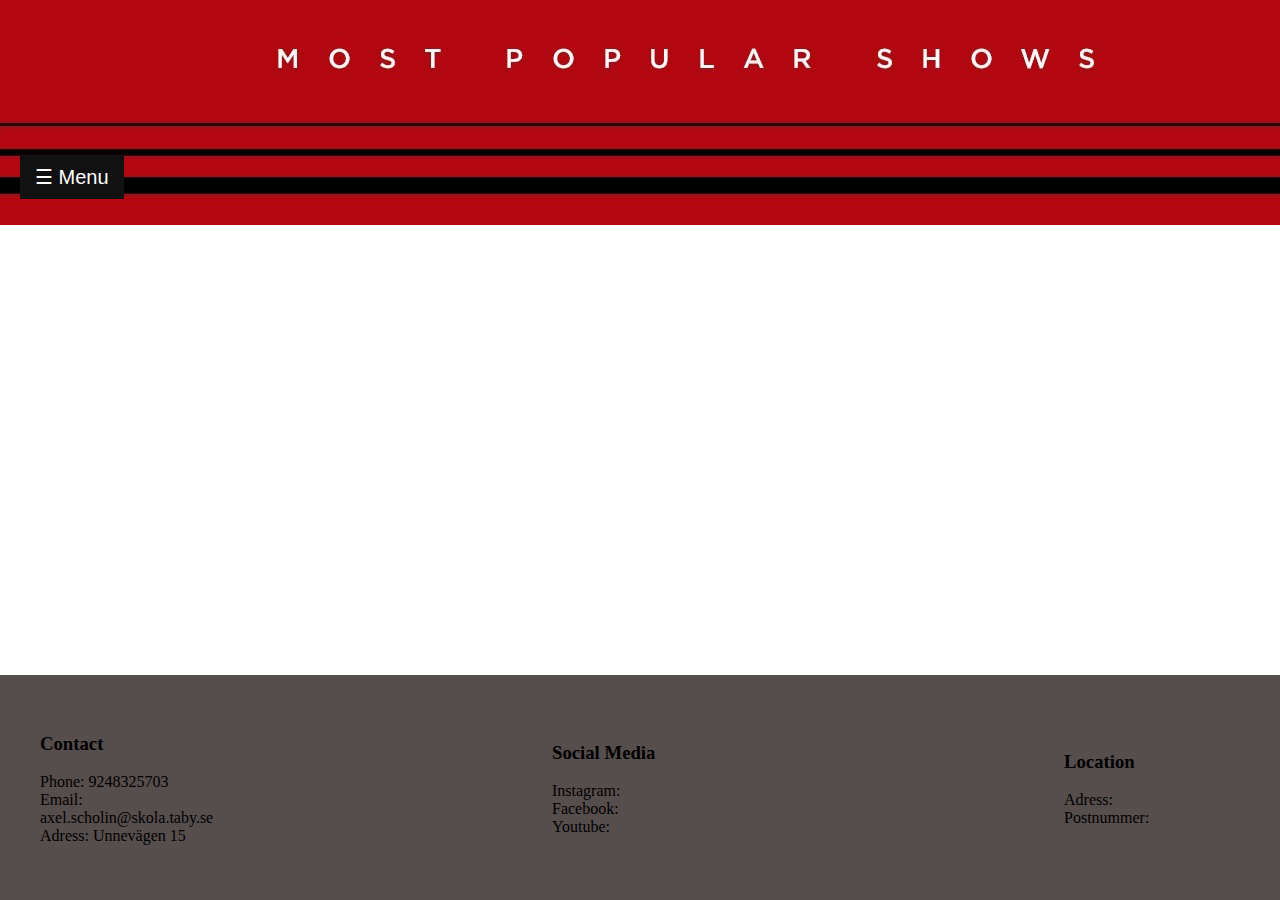
==== index.html @ 84f095a0 "Version 0.1" ====
<head>
    <link rel="stylesheet" href="style.css">
</head>
<body>
    <header>
      <nav>
        
        <div id="mySidebar" class="sidebar">
            
            <a href="javascript:void(0)" class="closebtn" id="closeBtn">&times;</a>
            <a href="#">About</a>
            <a href="#">Services</a>
            <a href="#">Clients</a>
            <a href="#">Contact</a>
          </div>
          
          <div id="main">
            <button class="menubtn" id="menuBtn">&#9776; Menu</button>
            <script src="script.js"></script>
          </div>
      </nav>  
    </header>
    <main>

    </main>
    <footer>
        <div id="Contact">
        <ul>
            <h3>Contact</h3>
            <li>Phone: 9248325703</li>
            <li>Email: axel.scholin@skola.taby.se</li>
            <li>Adress: Unnevägen 15</li>
        </ul>
    </div>
    <div id="Socialmedia">
        <ul>
            <h3>Social Media</h3>
            <li>Instagram: </li>
            <li>Facebook: </li>
            <li>Youtube: </li>
        </ul>
    </div>
    <div id="Location">
        <ul>
            <h3>Location</h3>
            <li>Adress: </li>
            <li>Postnummer: </li>
        </ul>
    </div>
    </footer>
</body>
---- style.css ----
body{
    margin-top: 0;
    margin-left: 0;
    margin: 0;
}
header{

    height: 25vh;
    background-image: url("Netflix_header.jpg");
}
/* The sidebar menu */
.sidebar {
    height: 100%; /* 100% Full-height */
    width: 0; /* 0 width - change this with JavaScript */
    position: fixed; /* Stay in place */
    z-index: 1; /* Stay on top */
    top: 0;
    left: 0;
    background-color: #111; /* Black*/
    overflow-x: hidden; /* Disable horizontal scroll */
    padding-top: 10vh; /* Place content 60px from the top */
    transition: 0.5s; /* 0.5 second transition effect to slide in the sidebar */
  }
  
  /* The sidebar links */
  .sidebar a {
    padding: 8px 8px 8px 32px;
    text-decoration: none;
    font-size: 25px;
    color: #818181;
    display: block;
    transition: 0.3s;
  }
  
  /* When you mouse over the navigation links, change their color */
  .sidebar a:hover {
    color: #f1f1f1;
  }
  
  /* Position and style the close button (top right corner) */
  .sidebar .closebtn {
    position: absolute;
    top: 0;
    right: 2vw;
    font-size: 36px;
    margin-left: 10vw;
  }
  
  /* The button used to open the sidebar */
  .menubtn {
    font-size: 20px;
    cursor: pointer;
    background-color: #111;
    color: white;
    padding: 10px 15px;
    border: none;
  }
  
  .menubtn:hover {
    background-color: #444;
  }
  
  /* Style page content - use this if you want to push the page content to the right when you open the side navigation */
  #main {
    padding: 20px;
  }
  
  /* On smaller screens, where height is less than 450px, change the style of the sidenav (less padding and a smaller font size) */
  @media screen and (max-height: 450px) {
    .sidebar {padding-top: 15px;}
    .sidebar a {font-size: 18px;}
  }
nav{
    padding-top: 15vh;
}
nav ul{
    list-style-type: none;
    margin: 0;
    padding: 0;
    overflow: hidden;
}
    
nav li {
    float: left;
}
        
nav li a {
    display: block;
    color: aliceblue;
    text-align: center;
    padding: 14px 18vw;
    text-decoration: none;
    font-size: large;
}
        
nav li a:hover {
    background-color: #564d4d;
}

main{
    height: 50vh;
}

footer{
    list-style: none;
    display: flex; /* Lägg till flexbox-layout */
    justify-content: space-between; /* Placera elementen jämnt mellanrum */
    align-items: center; /* Centrera vertikalt */
    background-color: #564d4d;
    height: 25vh;
}
footer ul{
    list-style: none;
}
#Contact {
    width: 20vw;
}
#Socialmedia{
    width: 20vw;
}
#Location {
    width: 20vw;
}
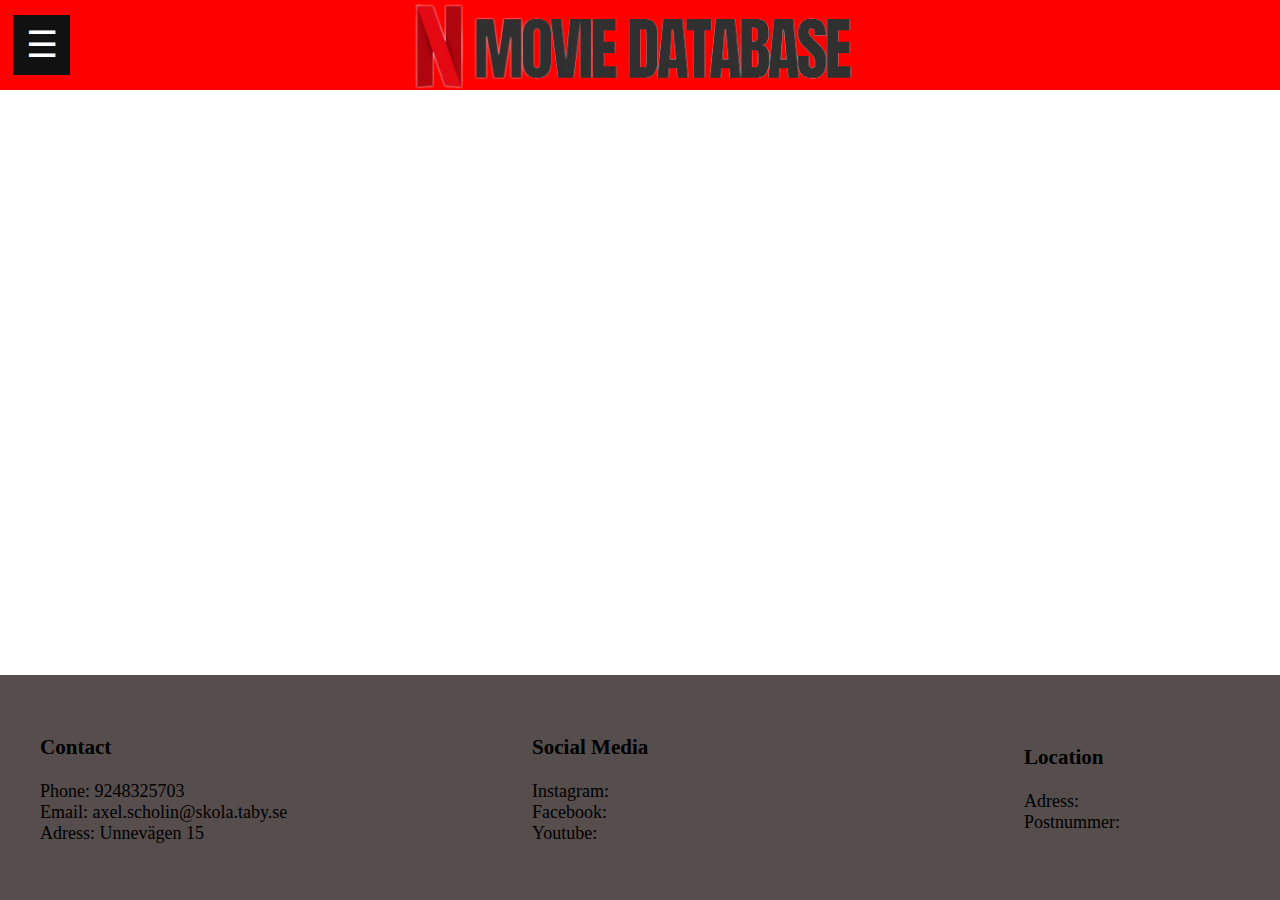
==== commit 7039a1f5: "Version 0.2.4(Birds)" ====
--- a/index.html
+++ b/index.html
@@ -1,5 +1,6 @@
 <head>
     <link rel="stylesheet" href="style.css">
+    <meta name="viewport" content="width=device-width, initial-scale=1">
 </head>
 <body>
     <header>
@@ -15,10 +16,13 @@
           </div>
           
           <div id="main">
-            <button class="menubtn" id="menuBtn">&#9776; Menu</button>
+            <button class="menubtn" id="menuBtn">&#9776;</button>
             <script src="script.js"></script>
+            <img src="Netflixdatabaselogo-removebg-preview (2).png" alt="Netflix Movie Database">
           </div>
-      </nav>  
+          
+      </nav> 
+      
     </header>
     <main>
 
--- a/style.css
+++ b/style.css
@@ -1,12 +1,19 @@
 body{
-    margin-top: 0;
-    margin-left: 0;
     margin: 0;
 }
 header{
+  display: flex; /* Lägg till flexbox-layout */
+  justify-content: space-between; /* Placera elementen jämnt mellanrum */
+  align-items: center; /* Centrera vertikalt */
+    height: 10vh;
+    background-color: red;
+}
 
-    height: 25vh;
-    background-image: url("Netflix_header.jpg");
+nav{
+  display: flex;
+  justify-content: center;
+  align-items: center;
+  width: calc(100% - 1vw);
 }
 /* The sidebar menu */
 .sidebar {
@@ -48,11 +55,14 @@
   
   /* The button used to open the sidebar */
   .menubtn {
-    font-size: 20px;
+    margin-right: 10vw;
+    left: 1vw;
+    position: absolute;
+    font-size: 4vh;
     cursor: pointer;
     background-color: #111;
     color: white;
-    padding: 10px 15px;
+    padding: 1vh 1vw;
     border: none;
   }
   
@@ -62,43 +72,22 @@
   
   /* Style page content - use this if you want to push the page content to the right when you open the side navigation */
   #main {
-    padding: 20px;
+    display: flex;
+    justify-content: center;
+    align-items: center;
+    padding:1vh;
   }
   
+  #main img{
+    width:auto;
+    height:10vh;
+    }
+  
   /* On smaller screens, where height is less than 450px, change the style of the sidenav (less padding and a smaller font size) */
-  @media screen and (max-height: 450px) {
-    .sidebar {padding-top: 15px;}
-    .sidebar a {font-size: 18px;}
-  }
-nav{
-    padding-top: 15vh;
-}
-nav ul{
-    list-style-type: none;
-    margin: 0;
-    padding: 0;
-    overflow: hidden;
-}
-    
-nav li {
-    float: left;
-}
-        
-nav li a {
-    display: block;
-    color: aliceblue;
-    text-align: center;
-    padding: 14px 18vw;
-    text-decoration: none;
-    font-size: large;
-}
-        
-nav li a:hover {
-    background-color: #564d4d;
-}
+
 
 main{
-    height: 50vh;
+    height: 65vh;
 }
 
 footer{
@@ -108,16 +97,26 @@
     align-items: center; /* Centrera vertikalt */
     background-color: #564d4d;
     height: 25vh;
+    font-size: 2vh;
+    width: 100vw;
+    margin:0;
 }
 footer ul{
+  width: 20vw;
     list-style: none;
 }
-#Contact {
-    width: 20vw;
+
+@media screen and (max-width: 670px) {
+header{
+  background-color: aqua;
 }
-#Socialmedia{
-    width: 20vw;
+footer {
+  flex-direction: column;
+  align-items:flex-start;
+  height: auto;
 }
-#Location {
-    width: 20vw;
-}+footer ul{
+  width: auto;
+}
+
+  }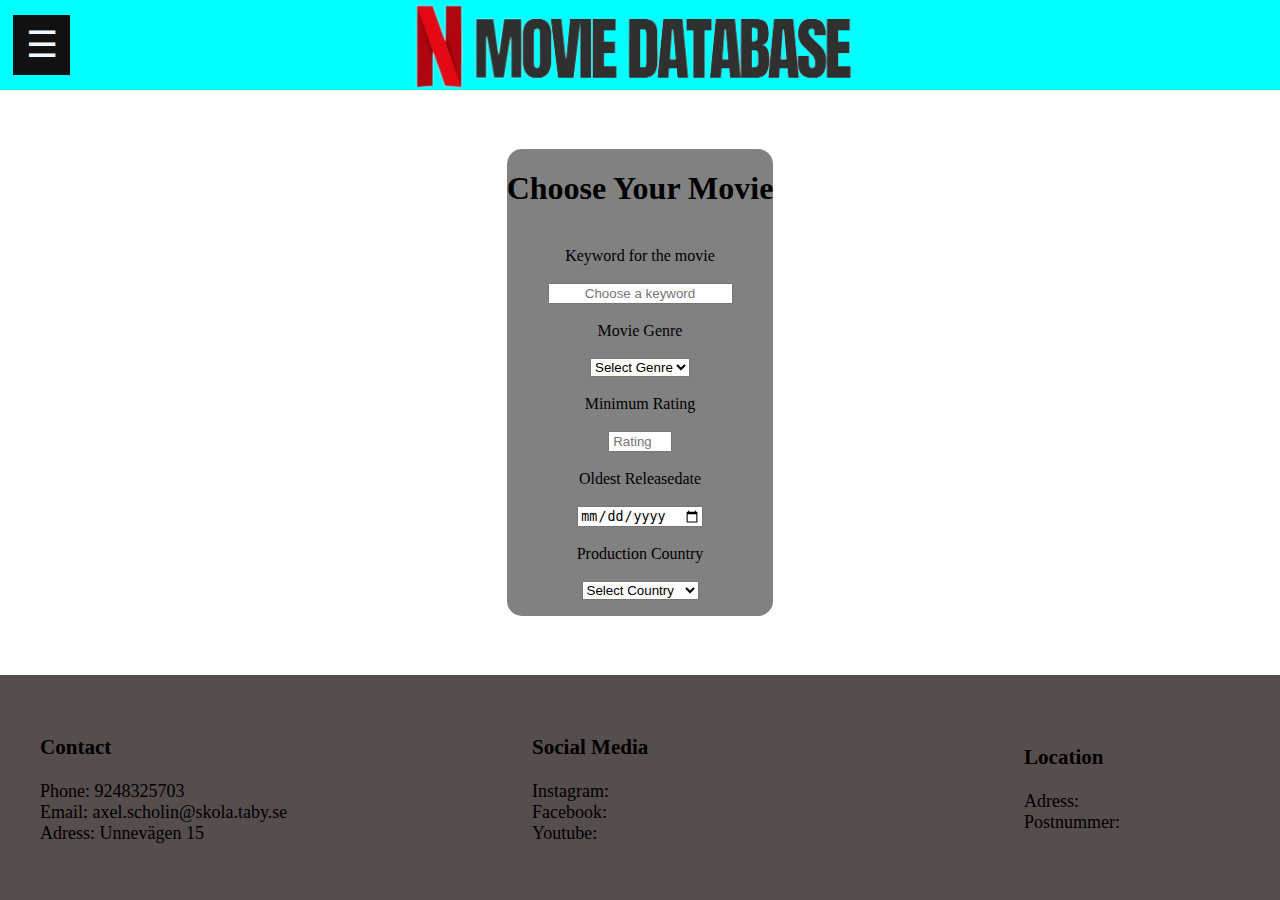
==== commit a68a3a0d: "Version 0.2 (API)" ====
--- a/index.html
+++ b/index.html
@@ -1,6 +1,7 @@
 <head>
     <link rel="stylesheet" href="style.css">
     <meta name="viewport" content="width=device-width, initial-scale=1">
+    <script src="api.js"></script>
 </head>
 <body>
     <header>
@@ -19,13 +20,78 @@
             <button class="menubtn" id="menuBtn">&#9776;</button>
             <script src="script.js"></script>
             <img src="Netflixdatabaselogo-removebg-preview (2).png" alt="Netflix Movie Database">
+            
           </div>
           
       </nav> 
       
     </header>
     <main>
+        <div id="movie">
+            <div id="movieform">
+                <form>
+                    <h1>Choose Your Movie</h1>
+                    <br>
+                    <label for="keyword">Keyword for the movie</label>
+                    <br>
+                    <br>
+                    <input type="text" id="keyword" placeholder="Choose a keyword">
+                    <br>
+                    <br>
+                    <label for="genre">Movie Genre</label>
+                    <br>
+                    <br>
+                    <select name="Genre" id="genre">
+                        <option value="Select">Select Genre</option>
+                        <option value="comedy">Comedy</option>
+                        <option value="horror">Horror</option>
+                        <option value="romance">Romance</option>
+                        <option value="thriller">Thriller</option>
+                        <option value="sci-fi">Sci-fi</option>
+                        <option value="drama">Drama</option>
+                        <option value="action">Action</option>
+                        <option value="adventure">Adventure</option>
+                        <option value="fantasy">Fantasy</option>
+                        <option value="family">Family</option>
+                        <option value="musical">Musical</option>
+                        <option value="history">History</option>
+                    </select>
+                    <br>
+                    <br>
+                    <label for="number">Minimum Rating</label>
+                    <br>
+                    <br>
+                    <input type="number" id="rating" name="rating" placeholder="Rating" min="1.0" max="9.9">
+                    <br>
+                    <br>
+                    <label for="date">Oldest Releasedate</label>
+                    <br>
+                    <br>
+                    <input type="date" id="release" placeholder="Oldest Release Date">
+                    <br>
+                    <br>
+                    <label for="Country">Production Country</label>
+                    <br>
+                    <br>
+                    <select name="country" id="country">
+                        <option value="Select">Select Country</option>
+                        <option value="se">Sweden</option>
+                        <option value="us">Untited States</option>
+                        <option value="gb">United Kingdom</option>
+                        <option value="ca">Canada</option>
+                        <option value="de">Germany</option>
+                        <option value="fr">France</option>
+                        <option value="it">Italy</option>
+                        <option value="cn">China</option>
+                        <option value="in">India</option>
 
+                    </select>
+
+                </form>
+            </div>
+            <div id="movieresult">
+            </div>
+        </div>
     </main>
     <footer>
         <div id="Contact">
--- a/style.css
+++ b/style.css
@@ -6,7 +6,7 @@
   justify-content: space-between; /* Placera elementen jämnt mellanrum */
   align-items: center; /* Centrera vertikalt */
     height: 10vh;
-    background-color: red;
+    background-color: aqua;
 }
 
 nav{
@@ -41,7 +41,7 @@
   
   /* When you mouse over the navigation links, change their color */
   .sidebar a:hover {
-    color: #f1f1f1;
+    color: aliceblue;
   }
   
   /* Position and style the close button (top right corner) */
@@ -61,7 +61,7 @@
     font-size: 4vh;
     cursor: pointer;
     background-color: #111;
-    color: white;
+    color: aliceblue;
     padding: 1vh 1vw;
     border: none;
   }
@@ -71,7 +71,7 @@
   }
   
   /* Style page content - use this if you want to push the page content to the right when you open the side navigation */
-  #main {
+  #main{
     display: flex;
     justify-content: center;
     align-items: center;
@@ -87,7 +87,7 @@
 
 
 main{
-    height: 65vh;
+    height: auto;
 }
 
 footer{
@@ -106,10 +106,11 @@
     list-style: none;
 }
 
+#main h1{
+  opacity: 0;
+}
+
 @media screen and (max-width: 670px) {
-header{
-  background-color: aqua;
-}
 footer {
   flex-direction: column;
   align-items:flex-start;
@@ -118,5 +119,29 @@
 footer ul{
   width: auto;
 }
+#main img{
+  width:70vw;
+}
+  }
 
-  }+#movie{
+  display: flex;
+  align-items: center; /* Centrerar vertikalt */
+  justify-content: center; /* Centrerar horisontellt */
+  height: 65vh; 
+}
+#movieform{
+    background-color: #818181 ;
+    display: flex;
+    align-items:center;
+    text-align: center;
+    width: fit-content;
+    height: fit-content;
+    margin: 0 auto;
+    margin-top: 0 auto;
+    border-radius: 15px;
+    max-height: 65vh;
+}
+#movieform ::placeholder{
+  text-align: center;
+}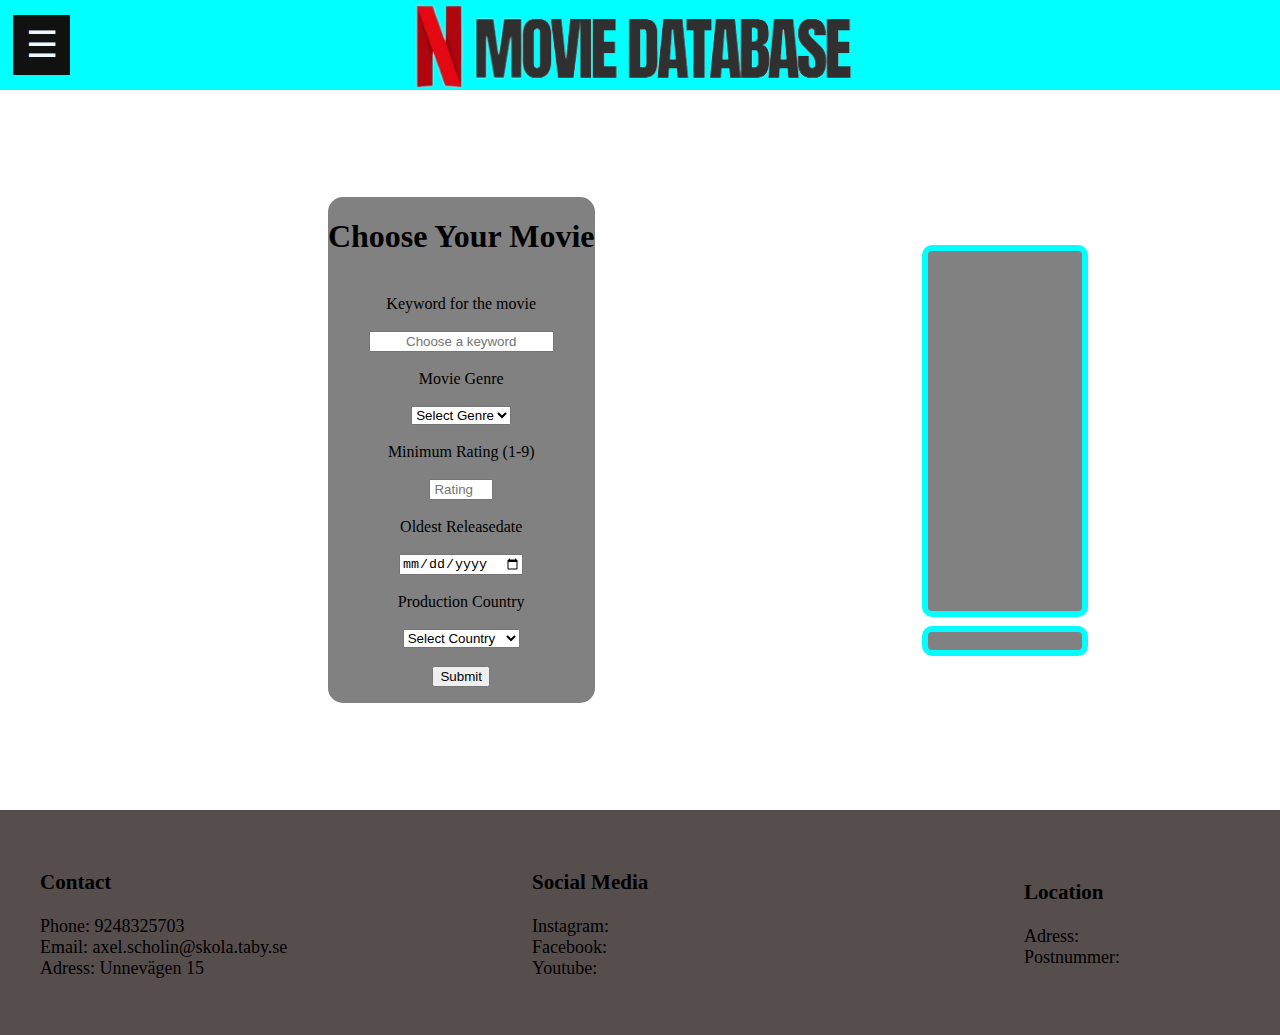
==== commit f343c844: "Version 0.2.1(API)" ====
--- a/index.html
+++ b/index.html
@@ -1,3 +1,4 @@
+<html>
 <head>
     <link rel="stylesheet" href="style.css">
     <meta name="viewport" content="width=device-width, initial-scale=1">
@@ -29,7 +30,7 @@
     <main>
         <div id="movie">
             <div id="movieform">
-                <form>
+                <form id="form">
                     <h1>Choose Your Movie</h1>
                     <br>
                     <label for="keyword">Keyword for the movie</label>
@@ -58,7 +59,7 @@
                     </select>
                     <br>
                     <br>
-                    <label for="number">Minimum Rating</label>
+                    <label for="number">Minimum Rating (1-9)</label>
                     <br>
                     <br>
                     <input type="number" id="rating" name="rating" placeholder="Rating" min="1.0" max="9.9">
@@ -86,11 +87,24 @@
                         <option value="in">India</option>
 
                     </select>
+                    <br>
+                    <br>
+                    <input type="submit" value="Submit">
 
                 </form>
+
+            </div>
+            <div id="search">
+                <img src="" alt="" id="searching">
             </div>
             <div id="movieresult">
+                <div class="movieposter">
+                </div>
+                <div id="title">
+                    <h2></h2>
+                </div>
             </div>
+
         </div>
     </main>
     <footer>
@@ -118,4 +132,5 @@
         </ul>
     </div>
     </footer>
-</body>+</body>
+</html>--- a/style.css
+++ b/style.css
@@ -1,5 +1,6 @@
 body{
     margin: 0;
+    overflow-x: hidden;
 }
 header{
   display: flex; /* Lägg till flexbox-layout */
@@ -88,6 +89,7 @@
 
 main{
     height: auto;
+    overflow-x: hidden;
 }
 
 footer{
@@ -122,26 +124,82 @@
 #main img{
   width:70vw;
 }
+#movie{
+  justify-content: space-between;
+  flex-direction: column;
+  align-items:flex-start;
+}
+main{
+  height:fit-content;
+  overflow: scroll;
+  overflow-x: hidden;
+}
+#movieform{
+  margin-top: 5vh;
+  height: fit-content;
+}
+#movieresult{
+  flex-wrap: wrap;
+  display:flex;
+}
+#title{
+  margin:0;
+  flex:1;
+}
   }
 
 #movie{
   display: flex;
   align-items: center; /* Centrerar vertikalt */
-  justify-content: center; /* Centrerar horisontellt */
-  height: 65vh; 
+  justify-content: space-between; /* Centrerar horisontellt */
+  height: 80vh; 
 }
 #movieform{
     background-color: #818181 ;
-    display: flex;
-    align-items:center;
     text-align: center;
     width: fit-content;
     height: fit-content;
-    margin: 0 auto;
+    margin: auto;
     margin-top: 0 auto;
     border-radius: 15px;
-    max-height: 65vh;
 }
 #movieform ::placeholder{
   text-align: center;
+}
+.movieposter{
+  margin-right: 15vw;
+  background-color: #818181;
+  height:40vh;
+  min-width:12vw;
+  max-width: max-content;
+  border-style: solid;
+  border-color: aqua;
+  border-radius: 10px;
+  border-width: 0.5vw;
+}
+.movieposter img{
+  height: 40vh;
+}
+#movieresult{
+  justify-content: space-between;
+  flex-direction: column;
+  align-items:flex-start;
+  width: min-content;
+}
+#title{
+  color:aliceblue;
+  text-align: center;
+  background-color:#818181;
+  min-width: 12vw;
+  width:fit-content;
+  min-height: 2vh;
+  border-style: solid;
+  border-color: aqua;
+  border-radius: 10px;
+  border-width: 0.5vw;
+  margin-top: 1vh;
+  max-width: 12vw;
+}
+#title h2{
+  font-size: 2vh;
 }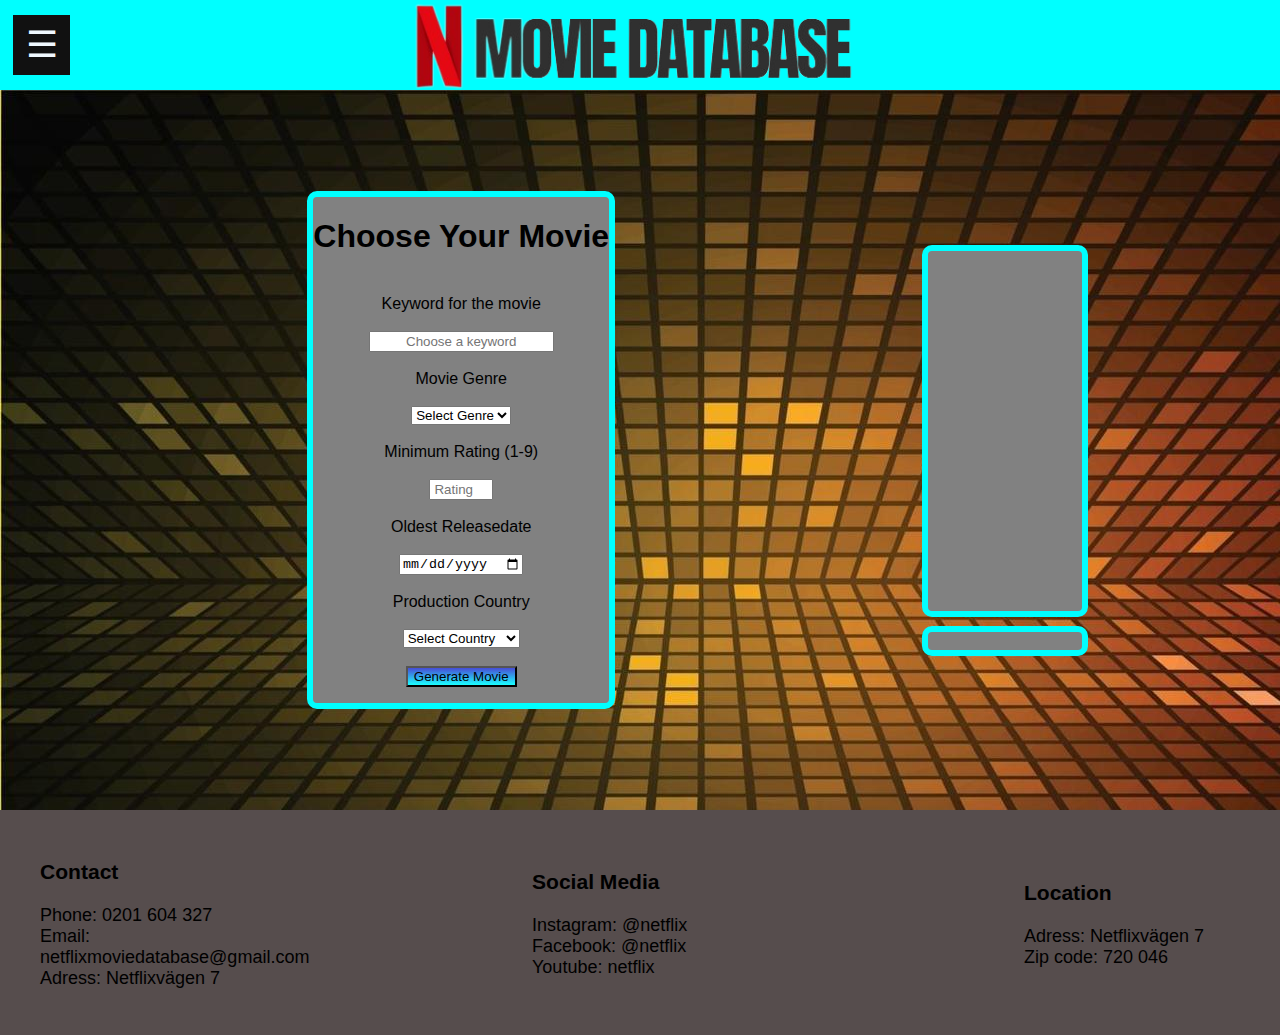
==== commit 2adc375c: "Version 0.3 (background)" ====
--- a/index.html
+++ b/index.html
@@ -1,5 +1,6 @@
 <html>
 <head>
+    <link href="https://fonts.cdnfonts.com/css/bebas-neue" rel="stylesheet">
     <link rel="stylesheet" href="style.css">
     <meta name="viewport" content="width=device-width, initial-scale=1">
     <script src="api.js"></script>
@@ -43,7 +44,7 @@
                     <br>
                     <br>
                     <select name="Genre" id="genre">
-                        <option value="Select">Select Genre</option>
+                        <option value="">Select Genre</option>
                         <option value="comedy">Comedy</option>
                         <option value="horror">Horror</option>
                         <option value="romance">Romance</option>
@@ -75,7 +76,7 @@
                     <br>
                     <br>
                     <select name="country" id="country">
-                        <option value="Select">Select Country</option>
+                        <option value="">Select Country</option>
                         <option value="se">Sweden</option>
                         <option value="us">Untited States</option>
                         <option value="gb">United Kingdom</option>
@@ -89,13 +90,10 @@
                     </select>
                     <br>
                     <br>
-                    <input type="submit" value="Submit">
+                    <input type="submit" value="Generate Movie" id="submit">
 
                 </form>
 
-            </div>
-            <div id="search">
-                <img src="" alt="" id="searching">
             </div>
             <div id="movieresult">
                 <div class="movieposter">
@@ -111,24 +109,24 @@
         <div id="Contact">
         <ul>
             <h3>Contact</h3>
-            <li>Phone: 9248325703</li>
-            <li>Email: axel.scholin@skola.taby.se</li>
-            <li>Adress: Unnevägen 15</li>
+            <li>Phone: 0201 604 327</li>
+            <li>Email: netflixmoviedatabase@gmail.com</li>
+            <li>Adress: Netflixvägen 7</li>
         </ul>
     </div>
     <div id="Socialmedia">
         <ul>
             <h3>Social Media</h3>
-            <li>Instagram: </li>
-            <li>Facebook: </li>
-            <li>Youtube: </li>
+            <li>Instagram: @netflix</li>
+            <li>Facebook: @netflix</li>
+            <li>Youtube: netflix</li>
         </ul>
     </div>
     <div id="Location">
         <ul>
             <h3>Location</h3>
-            <li>Adress: </li>
-            <li>Postnummer: </li>
+            <li>Adress: Netflixvägen 7</li>
+            <li>Zip code: 720 046</li>
         </ul>
     </div>
     </footer>
--- a/style.css
+++ b/style.css
@@ -1,4 +1,6 @@
+@import url('https://fonts.cdnfonts.com/css/bebas-neue');
 body{
+  font-family: 'Bebas Neue', sans-serif;
     margin: 0;
     overflow-x: hidden;
 }
@@ -88,6 +90,7 @@
 
 
 main{
+  background-image: url(moviebackground.jpg);
     height: auto;
     overflow-x: hidden;
 }
@@ -138,13 +141,13 @@
   margin-top: 5vh;
   height: fit-content;
 }
-#movieresult{
-  flex-wrap: wrap;
-  display:flex;
+div#movieresult {
+  flex-direction: row;
 }
 #title{
   margin:0;
   flex:1;
+  max-width: 100vw;
 }
   }
 
@@ -161,7 +164,10 @@
     height: fit-content;
     margin: auto;
     margin-top: 0 auto;
-    border-radius: 15px;
+    border-style: solid;
+    border-color: aqua;
+    border-radius: 10px;
+    border-width: 0.5vw;
 }
 #movieform ::placeholder{
   text-align: center;
@@ -181,6 +187,7 @@
   height: 40vh;
 }
 #movieresult{
+  display: flex;
   justify-content: space-between;
   flex-direction: column;
   align-items:flex-start;
@@ -202,4 +209,10 @@
 }
 #title h2{
   font-size: 2vh;
+}
+#submit{
+  background-image:linear-gradient( #474cd6, #1BFFFF);
+}
+#submit:hover{
+  background-image:linear-gradient( #252773, #0dbcbc);
 }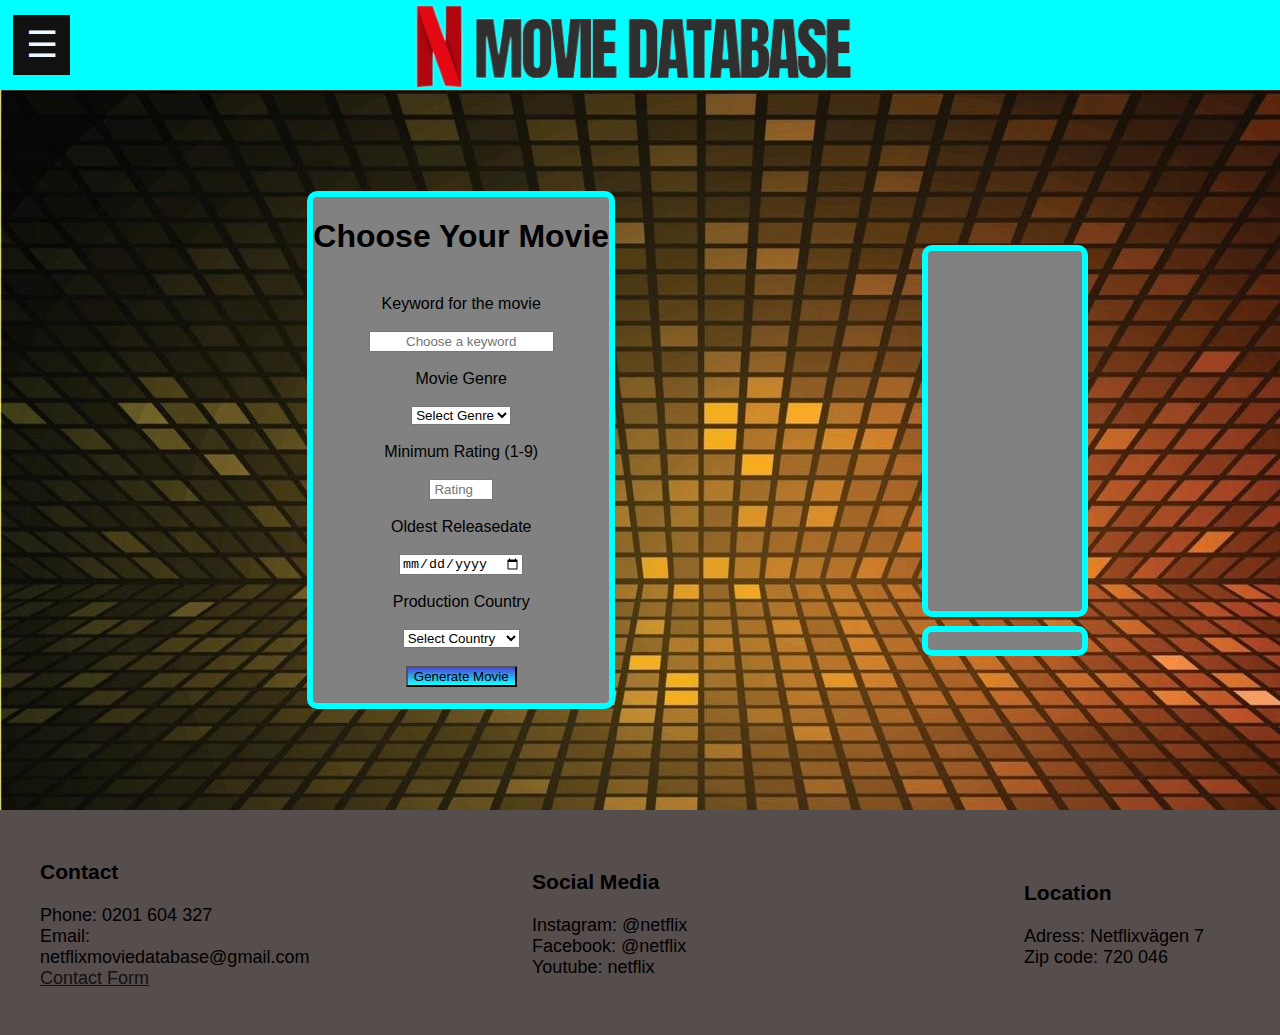
==== commit cdf78f96: "Version 0.5 (contactform)" ====
--- a/index.html
+++ b/index.html
@@ -1,134 +1,138 @@
 <html>
-<head>
-    <link href="https://fonts.cdnfonts.com/css/bebas-neue" rel="stylesheet">
-    <link rel="stylesheet" href="style.css">
-    <meta name="viewport" content="width=device-width, initial-scale=1">
+  <head>
+    <link href="https://fonts.cdnfonts.com/css/bebas-neue" rel="stylesheet" />
+    <link rel="stylesheet" href="style.css" />
+    <meta name="viewport" content="width=device-width, initial-scale=1" />
     <script src="api.js"></script>
-</head>
-<body>
+    <title>Movie Generator</title>
+  </head>
+  <body>
     <header>
       <nav>
-        
         <div id="mySidebar" class="sidebar">
-            
-            <a href="javascript:void(0)" class="closebtn" id="closeBtn">&times;</a>
-            <a href="#">About</a>
-            <a href="#">Services</a>
-            <a href="#">Clients</a>
-            <a href="#">Contact</a>
-          </div>
-          
-          <div id="main">
-            <button class="menubtn" id="menuBtn">&#9776;</button>
-            <script src="script.js"></script>
-            <img src="Netflixdatabaselogo-removebg-preview (2).png" alt="Netflix Movie Database">
-            
-          </div>
-          
-      </nav> 
-      
+          <a href="javascript:void(0)" class="closebtn" id="closeBtn"
+            >&times;</a
+          >
+          <a href="index.html">Movie Generator</a>
+          <a href="moviesearch.html">Movie Search</a>
+          <a href="Contact.html">Contact</a>
+          <a href="#"></a>
+        </div>
+
+        <div id="main">
+          <button class="menubtn" id="menuBtn">&#9776;</button>
+          <script src="script.js"></script>
+          <a href="index.html"
+            ><img
+              src="Netflixdatabaselogo-removebg-preview (2).png"
+              alt="Netflix Movie Database"
+          /></a>
+        </div>
+      </nav>
     </header>
     <main>
-        <div id="movie">
-            <div id="movieform">
-                <form id="form">
-                    <h1>Choose Your Movie</h1>
-                    <br>
-                    <label for="keyword">Keyword for the movie</label>
-                    <br>
-                    <br>
-                    <input type="text" id="keyword" placeholder="Choose a keyword">
-                    <br>
-                    <br>
-                    <label for="genre">Movie Genre</label>
-                    <br>
-                    <br>
-                    <select name="Genre" id="genre">
-                        <option value="">Select Genre</option>
-                        <option value="comedy">Comedy</option>
-                        <option value="horror">Horror</option>
-                        <option value="romance">Romance</option>
-                        <option value="thriller">Thriller</option>
-                        <option value="sci-fi">Sci-fi</option>
-                        <option value="drama">Drama</option>
-                        <option value="action">Action</option>
-                        <option value="adventure">Adventure</option>
-                        <option value="fantasy">Fantasy</option>
-                        <option value="family">Family</option>
-                        <option value="musical">Musical</option>
-                        <option value="history">History</option>
-                    </select>
-                    <br>
-                    <br>
-                    <label for="number">Minimum Rating (1-9)</label>
-                    <br>
-                    <br>
-                    <input type="number" id="rating" name="rating" placeholder="Rating" min="1.0" max="9.9">
-                    <br>
-                    <br>
-                    <label for="date">Oldest Releasedate</label>
-                    <br>
-                    <br>
-                    <input type="date" id="release" placeholder="Oldest Release Date">
-                    <br>
-                    <br>
-                    <label for="Country">Production Country</label>
-                    <br>
-                    <br>
-                    <select name="country" id="country">
-                        <option value="">Select Country</option>
-                        <option value="se">Sweden</option>
-                        <option value="us">Untited States</option>
-                        <option value="gb">United Kingdom</option>
-                        <option value="ca">Canada</option>
-                        <option value="de">Germany</option>
-                        <option value="fr">France</option>
-                        <option value="it">Italy</option>
-                        <option value="cn">China</option>
-                        <option value="in">India</option>
-
-                    </select>
-                    <br>
-                    <br>
-                    <input type="submit" value="Generate Movie" id="submit">
-
-                </form>
-
-            </div>
-            <div id="movieresult">
-                <div class="movieposter">
-                </div>
-                <div id="title">
-                    <h2></h2>
-                </div>
-            </div>
-
+      <div id="movie">
+        <div id="movieform">
+          <form id="form">
+            <h1>Choose Your Movie</h1>
+            <br />
+            <label for="keyword">Keyword for the movie</label>
+            <br />
+            <br />
+            <input type="text" id="keyword" placeholder="Choose a keyword" />
+            <br />
+            <br />
+            <label for="genre">Movie Genre</label>
+            <br />
+            <br />
+            <select name="Genre" id="genre">
+              <option value="">Select Genre</option>
+              <option value="comedy">Comedy</option>
+              <option value="horror">Horror</option>
+              <option value="romance">Romance</option>
+              <option value="thriller">Thriller</option>
+              <option value="sci-fi">Sci-fi</option>
+              <option value="drama">Drama</option>
+              <option value="action">Action</option>
+              <option value="adventure">Adventure</option>
+              <option value="fantasy">Fantasy</option>
+              <option value="family">Family</option>
+              <option value="musical">Musical</option>
+              <option value="history">History</option>
+            </select>
+            <br />
+            <br />
+            <label for="number">Minimum Rating (1-9)</label>
+            <br />
+            <br />
+            <input
+              type="number"
+              id="rating"
+              name="rating"
+              placeholder="Rating"
+              min="1.0"
+              max="9.9"
+            />
+            <br />
+            <br />
+            <label for="date">Oldest Releasedate</label>
+            <br />
+            <br />
+            <input type="date" id="release" placeholder="Oldest Release Date" />
+            <br />
+            <br />
+            <label for="Country">Production Country</label>
+            <br />
+            <br />
+            <select name="country" id="country">
+              <option value="">Select Country</option>
+              <option value="se">Sweden</option>
+              <option value="us">Untited States</option>
+              <option value="gb">United Kingdom</option>
+              <option value="ca">Canada</option>
+              <option value="de">Germany</option>
+              <option value="fr">France</option>
+              <option value="it">Italy</option>
+              <option value="cn">China</option>
+              <option value="in">India</option>
+            </select>
+            <br />
+            <br />
+            <input type="submit" value="Generate Movie" class="submit" />
+          </form>
         </div>
+        <div id="movieresult">
+          <div class="movieposter"></div>
+          <div id="title">
+            <h2></h2>
+          </div>
+        </div>
+      </div>
     </main>
     <footer>
-        <div id="Contact">
+      <div>
         <ul>
-            <h3>Contact</h3>
-            <li>Phone: 0201 604 327</li>
-            <li>Email: netflixmoviedatabase@gmail.com</li>
-            <li>Adress: Netflixvägen 7</li>
+          <h3>Contact</h3>
+          <li>Phone: 0201 604 327</li>
+          <li>Email: netflixmoviedatabase@gmail.com</li>
+          <li><a href="Contact.html">Contact Form</a></li>
         </ul>
-    </div>
-    <div id="Socialmedia">
+      </div>
+      <div>
         <ul>
-            <h3>Social Media</h3>
-            <li>Instagram: @netflix</li>
-            <li>Facebook: @netflix</li>
-            <li>Youtube: netflix</li>
+          <h3>Social Media</h3>
+          <li>Instagram: @netflix</li>
+          <li>Facebook: @netflix</li>
+          <li>Youtube: netflix</li>
         </ul>
-    </div>
-    <div id="Location">
+      </div>
+      <div>
         <ul>
-            <h3>Location</h3>
-            <li>Adress: Netflixvägen 7</li>
-            <li>Zip code: 720 046</li>
+          <h3>Location</h3>
+          <li>Adress: Netflixvägen 7</li>
+          <li>Zip code: 720 046</li>
         </ul>
-    </div>
+      </div>
     </footer>
-</body>
-</html>+  </body>
+</html>
--- a/style.css
+++ b/style.css
@@ -1,18 +1,18 @@
-@import url('https://fonts.cdnfonts.com/css/bebas-neue');
-body{
-  font-family: 'Bebas Neue', sans-serif;
-    margin: 0;
-    overflow-x: hidden;
-}
-header{
+@import url("https://fonts.cdnfonts.com/css/bebas-neue");
+body {
+  font-family: "Bebas Neue", sans-serif;
+  margin: 0;
+  overflow-x: hidden;
+}
+header {
   display: flex; /* Lägg till flexbox-layout */
   justify-content: space-between; /* Placera elementen jämnt mellanrum */
   align-items: center; /* Centrera vertikalt */
-    height: 10vh;
-    background-color: aqua;
-}
-
-nav{
+  height: 10vh;
+  background-color: aqua;
+}
+
+nav {
   display: flex;
   justify-content: center;
   align-items: center;
@@ -20,185 +20,184 @@
 }
 /* The sidebar menu */
 .sidebar {
-    height: 100%; /* 100% Full-height */
-    width: 0; /* 0 width - change this with JavaScript */
-    position: fixed; /* Stay in place */
-    z-index: 1; /* Stay on top */
-    top: 0;
-    left: 0;
-    background-color: #111; /* Black*/
-    overflow-x: hidden; /* Disable horizontal scroll */
-    padding-top: 10vh; /* Place content 60px from the top */
-    transition: 0.5s; /* 0.5 second transition effect to slide in the sidebar */
-  }
-  
-  /* The sidebar links */
-  .sidebar a {
-    padding: 8px 8px 8px 32px;
-    text-decoration: none;
-    font-size: 25px;
-    color: #818181;
-    display: block;
-    transition: 0.3s;
-  }
-  
-  /* When you mouse over the navigation links, change their color */
-  .sidebar a:hover {
-    color: aliceblue;
-  }
-  
-  /* Position and style the close button (top right corner) */
-  .sidebar .closebtn {
-    position: absolute;
-    top: 0;
-    right: 2vw;
-    font-size: 36px;
-    margin-left: 10vw;
-  }
-  
-  /* The button used to open the sidebar */
-  .menubtn {
-    margin-right: 10vw;
-    left: 1vw;
-    position: absolute;
-    font-size: 4vh;
-    cursor: pointer;
-    background-color: #111;
-    color: aliceblue;
-    padding: 1vh 1vw;
-    border: none;
-  }
-  
-  .menubtn:hover {
-    background-color: #444;
-  }
-  
-  /* Style page content - use this if you want to push the page content to the right when you open the side navigation */
-  #main{
-    display: flex;
-    justify-content: center;
-    align-items: center;
-    padding:1vh;
-  }
-  
-  #main img{
-    width:auto;
-    height:10vh;
-    }
-  
-  /* On smaller screens, where height is less than 450px, change the style of the sidenav (less padding and a smaller font size) */
-
-
-main{
+  height: 100%; /* 100% Full-height */
+  width: 0; /* 0 width - change this with JavaScript */
+  position: fixed; /* Stay in place */
+  z-index: 1; /* Stay on top */
+  top: 0;
+  left: 0;
+  background-color: #111; /* Black*/
+  overflow-x: hidden; /* Disable horizontal scroll */
+  padding-top: 10vh; /* Place content 60px from the top */
+  transition: 0.5s; /* 0.5 second transition effect to slide in the sidebar */
+}
+
+/* The sidebar links */
+.sidebar a {
+  padding: 8px 8px 8px 32px;
+  text-decoration: none;
+  font-size: 25px;
+  color: #818181;
+  display: block;
+  transition: 0.3s;
+}
+
+/* When you mouse over the navigation links, change their color */
+.sidebar a:hover {
+  color: aliceblue;
+}
+
+/* Position and style the close button (top right corner) */
+.sidebar .closebtn {
+  position: absolute;
+  top: 0;
+  right: 2vw;
+  font-size: 36px;
+  margin-left: 10vw;
+}
+
+/* The button used to open the sidebar */
+.menubtn {
+  margin-right: 10vw;
+  left: 1vw;
+  position: absolute;
+  font-size: 4vh;
+  cursor: pointer;
+  background-color: #111;
+  color: aliceblue;
+  padding: 1vh 1vw;
+  border: none;
+}
+
+.menubtn:hover {
+  background-color: #444;
+}
+
+/* Style page content - use this if you want to push the page content to the right when you open the side navigation */
+#main {
+  display: flex;
+  justify-content: center;
+  align-items: center;
+  padding: 1vh;
+}
+
+#main img {
+  width: auto;
+  height: 10vh;
+}
+
+/* On smaller screens, where height is less than 450px, change the style of the sidenav (less padding and a smaller font size) */
+
+main {
   background-image: url(moviebackground.jpg);
+  height: auto;
+  overflow-x: hidden;
+}
+
+footer {
+  list-style: none;
+  display: flex; /* Lägg till flexbox-layout */
+  justify-content: space-between; /* Placera elementen jämnt mellanrum */
+  align-items: center; /* Centrera vertikalt */
+  background-color: #564d4d;
+  height: 25vh;
+  font-size: 2vh;
+  width: 100vw;
+  margin: 0;
+}
+footer ul {
+  width: 20vw;
+  list-style: none;
+}
+footer a {
+  color: #111;
+}
+
+#main h1 {
+  opacity: 0;
+}
+
+@media screen and (max-width: 670px) {
+  footer {
+    flex-direction: column;
+    align-items: flex-start;
     height: auto;
+  }
+  footer ul {
+    width: auto;
+  }
+  #main img {
+    width: 70vw;
+  }
+  #movie {
+    justify-content: space-between;
+    flex-direction: column;
+    align-items: flex-start;
+  }
+  main {
+    height: fit-content;
+    overflow: scroll;
     overflow-x: hidden;
-}
-
-footer{
-    list-style: none;
-    display: flex; /* Lägg till flexbox-layout */
-    justify-content: space-between; /* Placera elementen jämnt mellanrum */
-    align-items: center; /* Centrera vertikalt */
-    background-color: #564d4d;
-    height: 25vh;
-    font-size: 2vh;
-    width: 100vw;
-    margin:0;
-}
-footer ul{
-  width: 20vw;
-    list-style: none;
-}
-
-#main h1{
-  opacity: 0;
-}
-
-@media screen and (max-width: 670px) {
-footer {
-  flex-direction: column;
-  align-items:flex-start;
-  height: auto;
-}
-footer ul{
-  width: auto;
-}
-#main img{
-  width:70vw;
-}
-#movie{
+  }
+  #movieform {
+    margin-top: 5vh;
+    height: fit-content;
+  }
+  div#movieresult {
+    flex-direction: row;
+  }
+  #title {
+    margin: 0;
+    flex: 1;
+    max-width: 100vw;
+  }
+}
+
+#movie {
+  display: flex;
+  align-items: center; /* Centrerar vertikalt */
+  justify-content: space-between; /* Centrerar horisontellt */
+  height: 80vh;
+}
+#movieform {
+  background-color: #818181;
+  text-align: center;
+  width: fit-content;
+  height: fit-content;
+  margin: auto;
+  margin-top: 0 auto;
+  border-style: solid;
+  border-color: aqua;
+  border-radius: 10px;
+  border-width: 0.5vw;
+}
+.movieposter {
+  margin-right: 15vw;
+  background-color: #818181;
+  height: 40vh;
+  min-width: 12vw;
+  max-width: max-content;
+  border-style: solid;
+  border-color: aqua;
+  border-radius: 10px;
+  border-width: 0.5vw;
+}
+.movieposter img {
+  height: 40vh;
+}
+#movieresult {
+  display: flex;
   justify-content: space-between;
   flex-direction: column;
-  align-items:flex-start;
-}
-main{
-  height:fit-content;
-  overflow: scroll;
-  overflow-x: hidden;
-}
-#movieform{
-  margin-top: 5vh;
-  height: fit-content;
-}
-div#movieresult {
-  flex-direction: row;
-}
-#title{
-  margin:0;
-  flex:1;
-  max-width: 100vw;
-}
-  }
-
-#movie{
-  display: flex;
-  align-items: center; /* Centrerar vertikalt */
-  justify-content: space-between; /* Centrerar horisontellt */
-  height: 80vh; 
-}
-#movieform{
-    background-color: #818181 ;
-    text-align: center;
-    width: fit-content;
-    height: fit-content;
-    margin: auto;
-    margin-top: 0 auto;
-    border-style: solid;
-    border-color: aqua;
-    border-radius: 10px;
-    border-width: 0.5vw;
-}
-#movieform ::placeholder{
-  text-align: center;
-}
-.movieposter{
-  margin-right: 15vw;
-  background-color: #818181;
-  height:40vh;
-  min-width:12vw;
-  max-width: max-content;
-  border-style: solid;
-  border-color: aqua;
-  border-radius: 10px;
-  border-width: 0.5vw;
-}
-.movieposter img{
-  height: 40vh;
-}
-#movieresult{
-  display: flex;
-  justify-content: space-between;
-  flex-direction: column;
-  align-items:flex-start;
+  align-items: flex-start;
   width: min-content;
 }
-#title{
-  color:aliceblue;
-  text-align: center;
-  background-color:#818181;
+#title {
+  color: aliceblue;
+  text-align: center;
+  background-color: #818181;
   min-width: 12vw;
-  width:fit-content;
+  width: fit-content;
   min-height: 2vh;
   border-style: solid;
   border-color: aqua;
@@ -207,12 +206,78 @@
   margin-top: 1vh;
   max-width: 12vw;
 }
-#title h2{
+#title h2 {
   font-size: 2vh;
 }
-#submit{
-  background-image:linear-gradient( #474cd6, #1BFFFF);
-}
-#submit:hover{
-  background-image:linear-gradient( #252773, #0dbcbc);
-}+.submit {
+  background-image: linear-gradient(#474cd6, #1bffff);
+}
+.submit:hover {
+  background-image: linear-gradient(#252773, #0dbcbc);
+}
+#moviesearch {
+  margin: 1vh;
+  display: flex;
+  flex-direction: column;
+  align-items: center; /* Centrerar vertikalt */
+  justify-content: space-between; /* Centrerar horisontellt */
+}
+#searchtitle {
+  background-color: #818181;
+  border-style: solid;
+  border-color: aqua;
+  border-radius: 10px;
+  padding-left: 1vw;
+  padding-right: 1vw;
+}
+#search {
+  height: 7vh;
+  width: 30vw;
+  border-style: solid;
+  border-color: aqua;
+  border-radius: 10px;
+}
+table {
+  border-style: solid;
+  border-color: aqua;
+  border-radius: 10px;
+}
+tr:nth-child(even) {
+  background-color: #818181;
+}
+tr:nth-child(odd) {
+  background-color: #444;
+}
+tr:nth-child(odd) {
+  color: aliceblue;
+}
+tr:nth-child(even) {
+  color: rgb(42, 37, 37);
+}
+main {
+  min-height: 65vh;
+}
+#contactdiv {
+  margin: 1vh;
+  display: flex;
+  flex-direction: column;
+  align-items: center; /* Centrerar vertikalt */
+  justify-content: space-between; /* Centrerar horisontellt */
+}
+#contact {
+  padding-left: 1vw;
+  padding-right: 1vw;
+  border-style: solid;
+  border-color: aqua;
+  border-radius: 10px;
+  text-align: center;
+  width: fit-content;
+  background-color: #818181;
+  padding-bottom: 1vh;
+}
+label {
+  text-align: center;
+}
+form ::placeholder {
+  text-align: center;
+}
